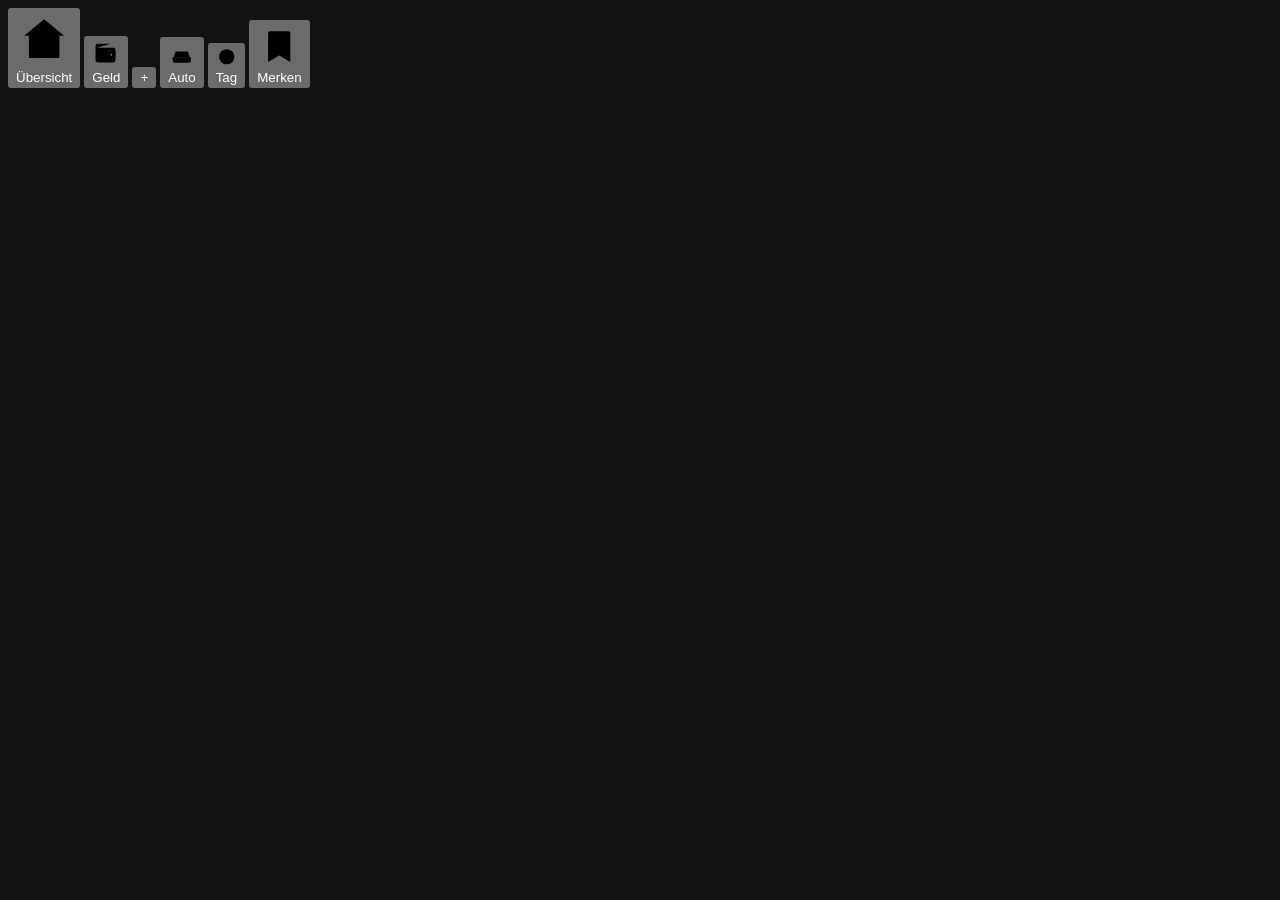
==== alltag-mobile/index.html @ cfa57121 "Load v1.3 optimizer and improve iPhone accessibility" ====
<!doctype html>
<html lang="de">
<head>
  <meta charset="utf-8">
  <meta name="viewport" content="width=device-width,initial-scale=1,viewport-fit=cover">
  <meta name="theme-color" content="#09090a">
  <meta name="color-scheme" content="dark">
  <meta name="apple-mobile-web-app-capable" content="yes">
  <meta name="apple-mobile-web-app-status-bar-style" content="black-translucent">
  <meta name="apple-mobile-web-app-title" content="Alltag">
  <link rel="manifest" href="/manifest.webmanifest">
  <link rel="apple-touch-icon" href="/icon.svg">
  <link rel="icon" href="/icon.svg" type="image/svg+xml">
  <link rel="stylesheet" href="/app.css">
  <link rel="stylesheet" href="/v11.css">
  <link rel="stylesheet" href="/gold-goldde.css">
  <link rel="stylesheet" href="/optimizer-v13.css">
  <title>Alltag</title>
</head>
<body>
  <div class="app-shell">
    <main id="screen" class="app-content"></main>
    <nav id="tabbar" class="tabbar" aria-label="Hauptnavigation">
      <button class="tab-button" data-tab="home" aria-label="Übersicht"><span class="nav-icon"><svg viewBox="0 0 24 24" aria-hidden="true"><path d="M3.5 10.5 12 3.5l8.5 7"/><path d="M5.5 9.5V20h13V9.5"/><path d="M9.5 20v-6h5v6"/></svg></span><span>Übersicht</span></button>
      <button class="tab-button" data-tab="money" aria-label="Geld"><span class="nav-icon"><svg viewBox="0 0 24 24" aria-hidden="true"><path d="M4 7.5h14.5A1.5 1.5 0 0 1 20 9v9a2 2 0 0 1-2 2H5a2 2 0 0 1-2-2V6a2 2 0 0 1 2-2h11"/><path d="M16 11h4v5h-4a2.5 2.5 0 0 1 0-5Z"/><circle cx="16.5" cy="13.5" r=".5" fill="currentColor" stroke="none"/></svg></span><span>Geld</span></button>
      <button class="quick-button" data-action="open-quick" aria-label="Schnell hinzufügen">+</button>
      <button class="tab-button" data-tab="car" aria-label="Auto"><span class="nav-icon"><svg viewBox="0 0 24 24" aria-hidden="true"><path d="m5 15 1.6-5h10.8L19 15"/><path d="M4 15h16v3a2 2 0 0 1-2 2H6a2 2 0 0 1-2-2v-3Z"/><path d="M7 20v1M17 20v1"/><path d="M7.5 16.8h.01M16.5 16.8h.01"/></svg></span><span>Auto</span></button>
      <button class="tab-button" data-tab="day" aria-label="Tag"><span class="nav-icon"><svg viewBox="0 0 24 24" aria-hidden="true"><circle cx="12" cy="12" r="8.5"/><path d="M9 10h.01M15 10h.01"/><path d="M8.7 14.2c.9 1.2 2 1.8 3.3 1.8s2.4-.6 3.3-1.8"/></svg></span><span>Tag</span></button>
      <button class="tab-button" data-tab="remember" aria-label="Merken"><span class="nav-icon"><svg viewBox="0 0 24 24" aria-hidden="true"><path d="M7 4.5h10a1 1 0 0 1 1 1V21l-6-3.5L6 21V5.5a1 1 0 0 1 1-1Z"/></svg></span><span>Merken</span></button>
    </nav>
  </div>
  <div id="sheet-root"></div>
  <input id="backup-input" type="file" accept="application/json" hidden>
  <script src="/app-base.js" defer></script>
  <script src="/app-pages.js" defer></script>
  <script src="/app-sheets.js" defer></script>
  <script src="/app-main.js" defer></script>
  <script src="/gold-goldde.js" defer></script>
  <script src="/optimizer-v13.js" defer></script>
</body>
</html>
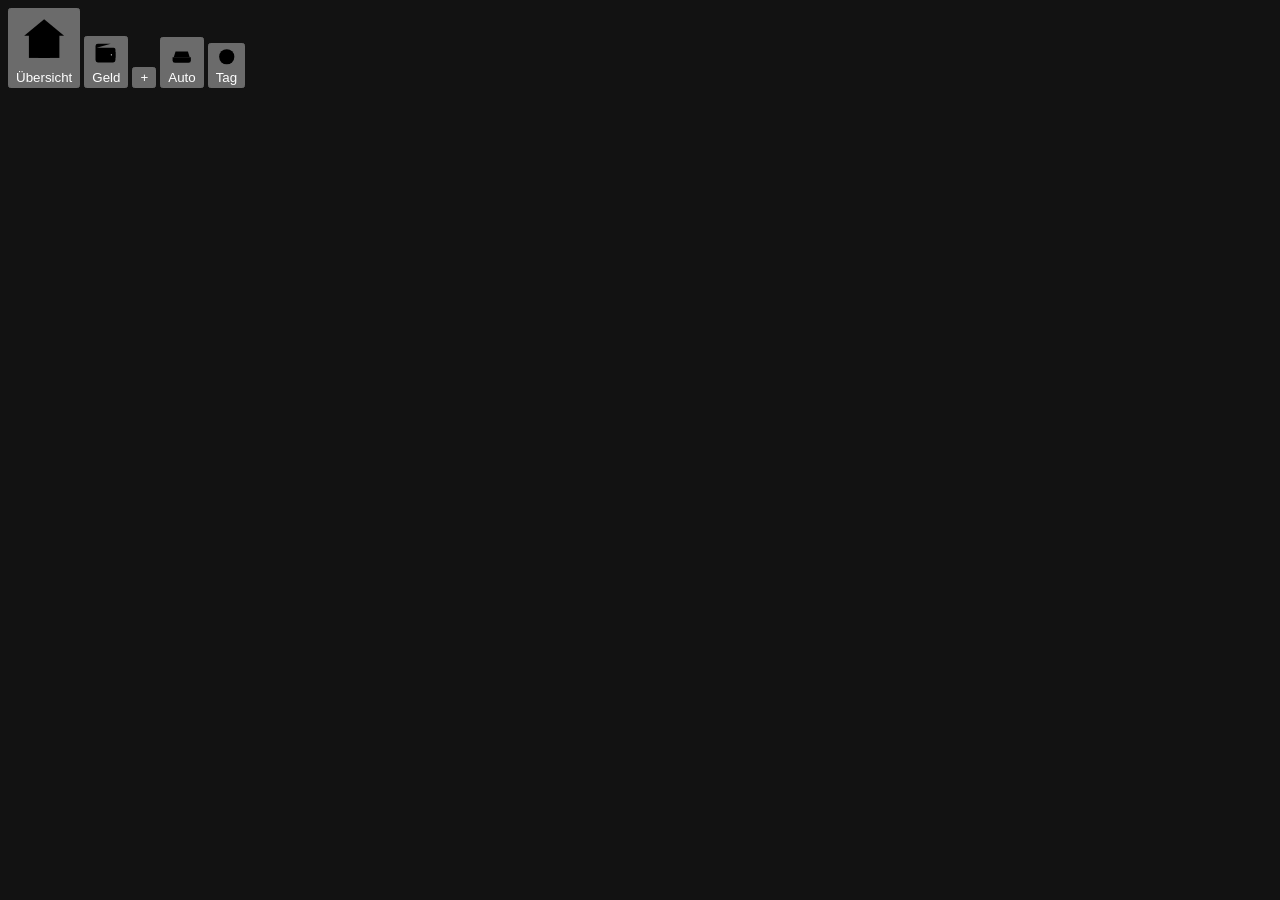
==== commit 1558fffc: "Remove Merken navigation and load cleanup module" ====
--- a/alltag-mobile/index.html
+++ b/alltag-mobile/index.html
@@ -15,6 +15,9 @@
   <link rel="stylesheet" href="/v11.css">
   <link rel="stylesheet" href="/gold-goldde.css">
   <link rel="stylesheet" href="/optimizer-v13.css">
+  <link rel="stylesheet" href="/v2.css">
+  <link rel="stylesheet" href="/bank-available-v21.css">
+  <link rel="stylesheet" href="/remove-remember-v22.css">
   <title>Alltag</title>
 </head>
 <body>
@@ -22,11 +25,10 @@
     <main id="screen" class="app-content"></main>
     <nav id="tabbar" class="tabbar" aria-label="Hauptnavigation">
       <button class="tab-button" data-tab="home" aria-label="Übersicht"><span class="nav-icon"><svg viewBox="0 0 24 24" aria-hidden="true"><path d="M3.5 10.5 12 3.5l8.5 7"/><path d="M5.5 9.5V20h13V9.5"/><path d="M9.5 20v-6h5v6"/></svg></span><span>Übersicht</span></button>
-      <button class="tab-button" data-tab="money" aria-label="Geld"><span class="nav-icon"><svg viewBox="0 0 24 24" aria-hidden="true"><path d="M4 7.5h14.5A1.5 1.5 0 0 1 20 9v9a2 2 0 0 1-2 2H5a2 2 0 0 1-2-2V6a2 2 0 0 1 2-2h11"/><path d="M16 11h4v5h-4a2.5 2.5 0 0 1 0-5Z"/><circle cx="16.5" cy="13.5" r=".5" fill="currentColor" stroke="none"/></svg></span><span>Geld</span></button>
+      <button class="tab-button" data-tab="money" aria-label="Geld"><span class="nav-icon"><svg viewBox="0 0 24 24" aria-hidden="true"><path d="M4 7.5h14.5A1.5 1.5 0 0 1 20 9v9a2 2 0 0 1-2 2H5a2 2 0 0 1-2-2V6a2 2 0 0 1 2-2h11"/><path d="M16 11h4v5h-4a2 2 0 0 1 0-5Z"/><circle cx="16.5" cy="13.5" r=".5" fill="currentColor" stroke="none"/></svg></span><span>Geld</span></button>
       <button class="quick-button" data-action="open-quick" aria-label="Schnell hinzufügen">+</button>
       <button class="tab-button" data-tab="car" aria-label="Auto"><span class="nav-icon"><svg viewBox="0 0 24 24" aria-hidden="true"><path d="m5 15 1.6-5h10.8L19 15"/><path d="M4 15h16v3a2 2 0 0 1-2 2H6a2 2 0 0 1-2-2v-3Z"/><path d="M7 20v1M17 20v1"/><path d="M7.5 16.8h.01M16.5 16.8h.01"/></svg></span><span>Auto</span></button>
       <button class="tab-button" data-tab="day" aria-label="Tag"><span class="nav-icon"><svg viewBox="0 0 24 24" aria-hidden="true"><circle cx="12" cy="12" r="8.5"/><path d="M9 10h.01M15 10h.01"/><path d="M8.7 14.2c.9 1.2 2 1.8 3.3 1.8s2.4-.6 3.3-1.8"/></svg></span><span>Tag</span></button>
-      <button class="tab-button" data-tab="remember" aria-label="Merken"><span class="nav-icon"><svg viewBox="0 0 24 24" aria-hidden="true"><path d="M7 4.5h10a1 1 0 0 1 1 1V21l-6-3.5L6 21V5.5a1 1 0 0 1 1-1Z"/></svg></span><span>Merken</span></button>
     </nav>
   </div>
   <div id="sheet-root"></div>
@@ -36,6 +38,10 @@
   <script src="/app-sheets.js" defer></script>
   <script src="/app-main.js" defer></script>
   <script src="/gold-goldde.js" defer></script>
+  <script src="/bank-v2.js" defer></script>
   <script src="/optimizer-v13.js" defer></script>
+  <script src="/ux-v2.js" defer></script>
+  <script src="/bank-available-v21.js" defer></script>
+  <script src="/remove-remember-v22.js" defer></script>
 </body>
 </html>
